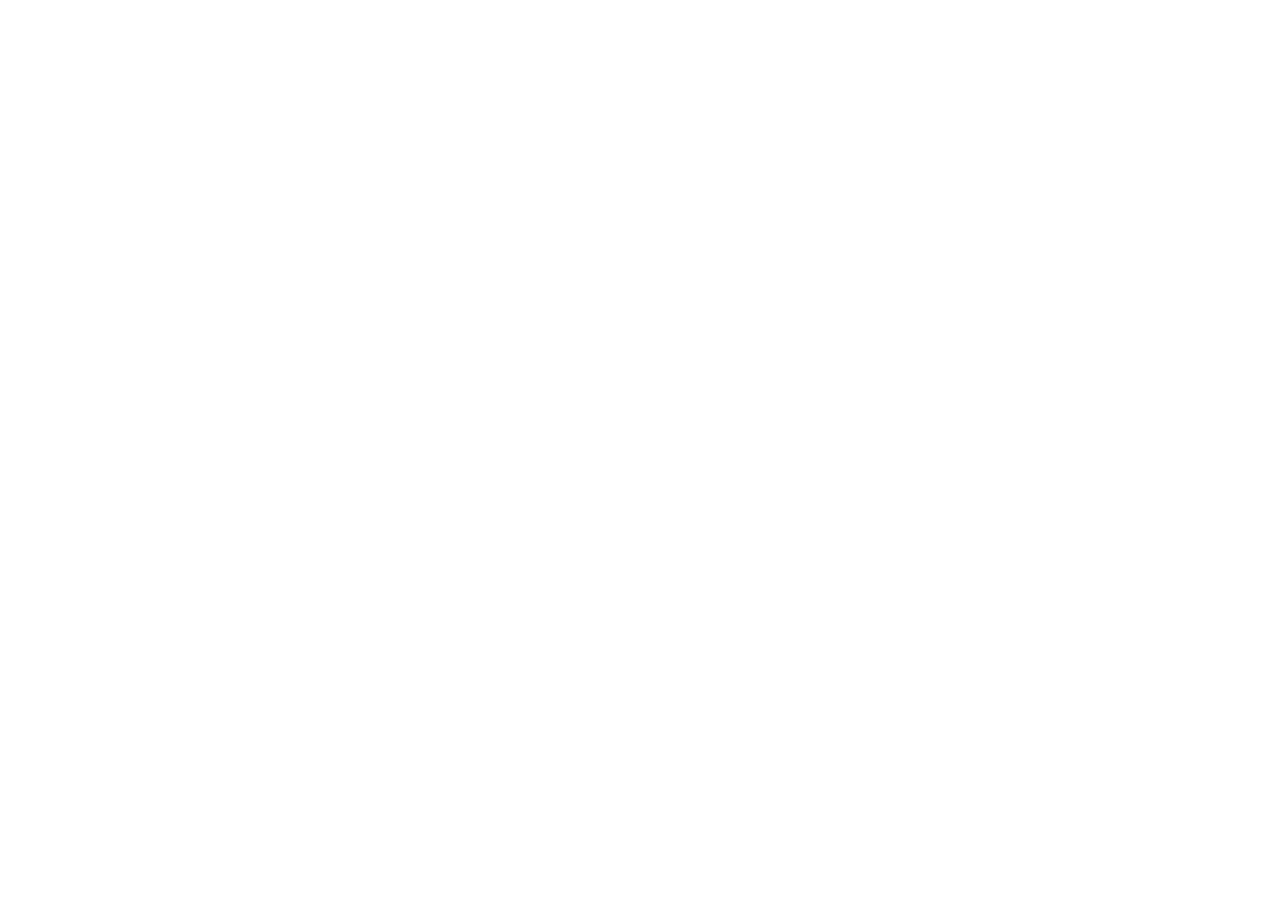
==== Login.html @ 3e9353c1 "Septimo Commit" ====
<!DOCTYPE html>
<html lang="en">
<head>
    <meta charset="UTF-8">
    <meta name="viewport" content="width=device-width, initial-scale=1.0">
    <title>Login</title>
    <link rel="stylesheet" href="Login.css">
</head>
<body>
    
    <div id="Principal">
        
    </div>

</body>
</html>
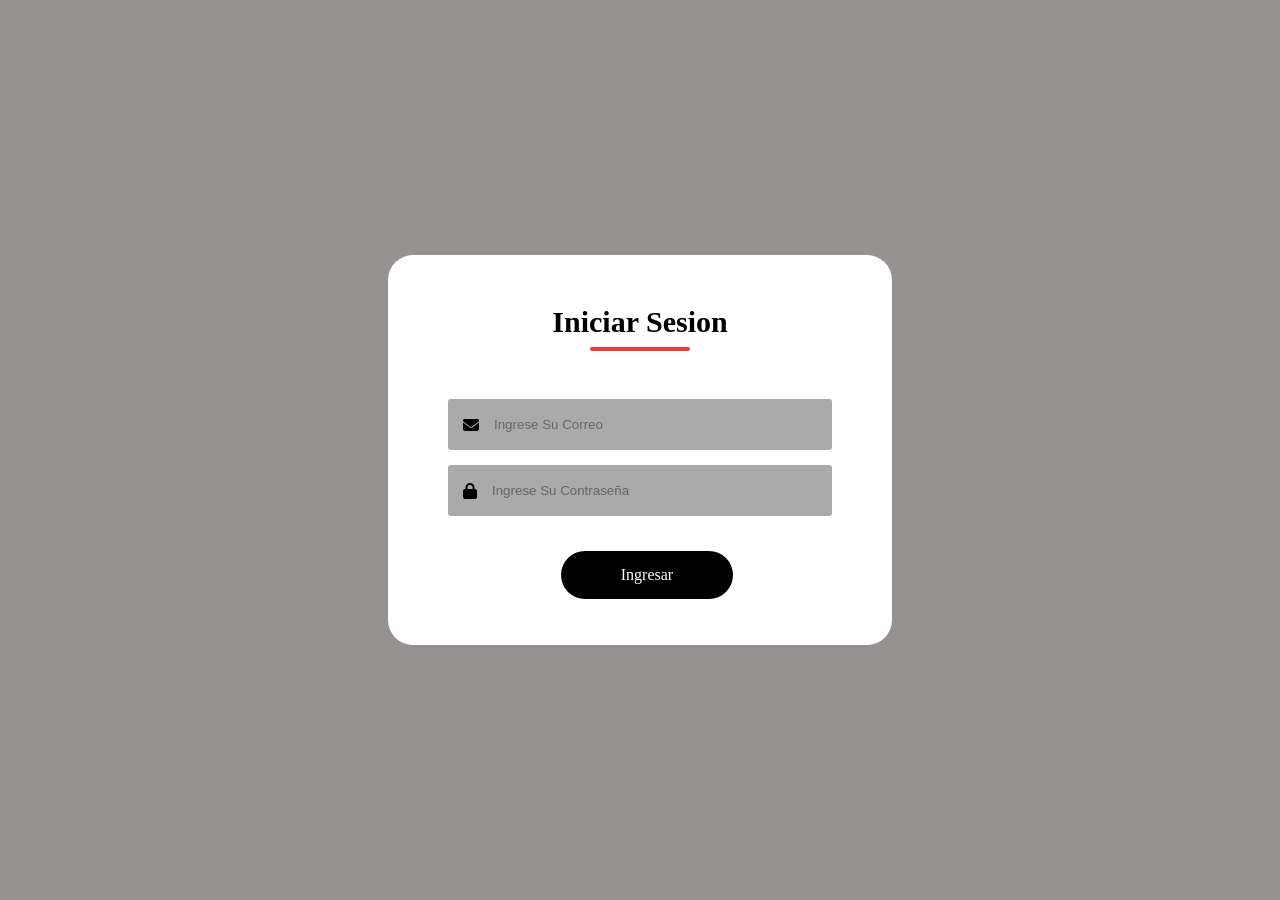
==== commit 981add8f: "Octavo Commit" ====
--- a/Login.html
+++ b/Login.html
@@ -5,11 +5,50 @@
     <meta name="viewport" content="width=device-width, initial-scale=1.0">
     <title>Login</title>
     <link rel="stylesheet" href="Login.css">
+    <link rel="stylesheet" href="https://cdnjs.cloudflare.com/ajax/libs/font-awesome/6.4.0/css/all.min.css" integrity="sha512-iecdLmaskl7CVkqkXNQ/ZH/XLlvWZOJyj7Yy7tcenmpD1ypASozpmT/E0iPtmFIB46ZmdtAc9eNBvH0H/ZpiBw==" crossorigin="anonymous" referrerpolicy="no-referrer" />
 </head>
 <body>
     
     <div id="Principal">
         
+        <div id="Caja-1">
+
+            <form>
+
+                <h1>
+                    Iniciar Sesion
+                </h1>
+
+                <ul>
+
+                    <li class="Seccion-1">
+
+                        <i id="Icono" class="fa-solid fa-envelope"> </i>
+                        <input class="Relleno" type="email" name="Correo" placeholder="Ingrese Su Correo" required>
+
+                    </li>
+
+                    <li class="Seccion-1">
+
+                        <i id="Icono" class="fa-solid fa-lock"> </i>
+                        <input class="Relleno" type="password" name="Contraseña" placeholder="Ingrese Su Contraseña" required>
+
+                    </li>
+
+                    <li id="Boton">
+
+                        <a id="Envio" href="Proyecto.html"> Ingresar </a>
+
+                        <!-- <input type="submit" name="Enviar" placeholder="Ingresar" id="Envio"> -->
+
+                    </li>
+
+                </ul>
+
+            </form>
+
+        </div>
+
     </div>
 
 </body>
--- a/Login.css
+++ b/Login.css
@@ -0,0 +1,86 @@
+* {
+    margin: 0;
+    padding: 0;
+    text-decoration: none;
+}
+
+#Principal {
+    width: 100%;
+    height: 100vh;
+    background-color: rgb(150, 146, 146);
+    display: flex;
+    align-items: center;
+    justify-content: center;
+}
+
+#Caja-1 {
+    width: 30%;
+    height: 30vh;
+    background-color: white;
+    padding: 50px 60px 70px; /* Arriba - Izquierda y Derecha - Abajo */
+    text-align: center;
+    border-radius: 25px;
+}
+
+h1 {
+    font-size: 30px;
+    margin-bottom: 60px;
+    color: rgb(0, 0, 0);
+    position: relative;
+}
+
+h1::after {
+    content: '';
+    width: 100px;
+    height: 4px;
+    border-radius: 3px;
+    background: rgb(246, 53, 53);
+    position: absolute;
+    bottom: -12px; 
+    left: 50%;
+    transform: translate(-50%); /* Lo Mueve Al Centro */
+}
+
+.Seccion-1 {
+    background-color: rgb(170, 170, 170);
+    margin: 15px 0; /* Vertical - Horizontal */
+    border-radius: 3px;
+    display: flex;
+    align-items: center;
+}
+
+.Relleno {
+    width: 100%;
+    background: transparent;
+    border: 0;
+    outline: none; /* Quitar Borde Que Se Coloca Cuando Se Escribe */
+    padding: 18px 15px; /* Arriba Y Abajo - Izquierda Y Derecha */
+    color: rgb(0, 0, 0);
+}
+
+.Relleno::placeholder {
+    color: rgb(0, 0, 0);
+    opacity: 0.4;
+}
+
+i {
+    margin-left: 15px;
+    color: rgb(0, 0, 0);
+}
+
+#Boton {
+    width: 88%;
+    display: flex;
+    justify-content: center;
+}
+
+#Envio {
+    color: white;
+    background-color: black;
+    padding: 15px 60px;
+    border-radius: 30px;
+    margin-top: 20px;
+    position: relative;
+    left: 30px;
+    cursor: pointer;
+}
